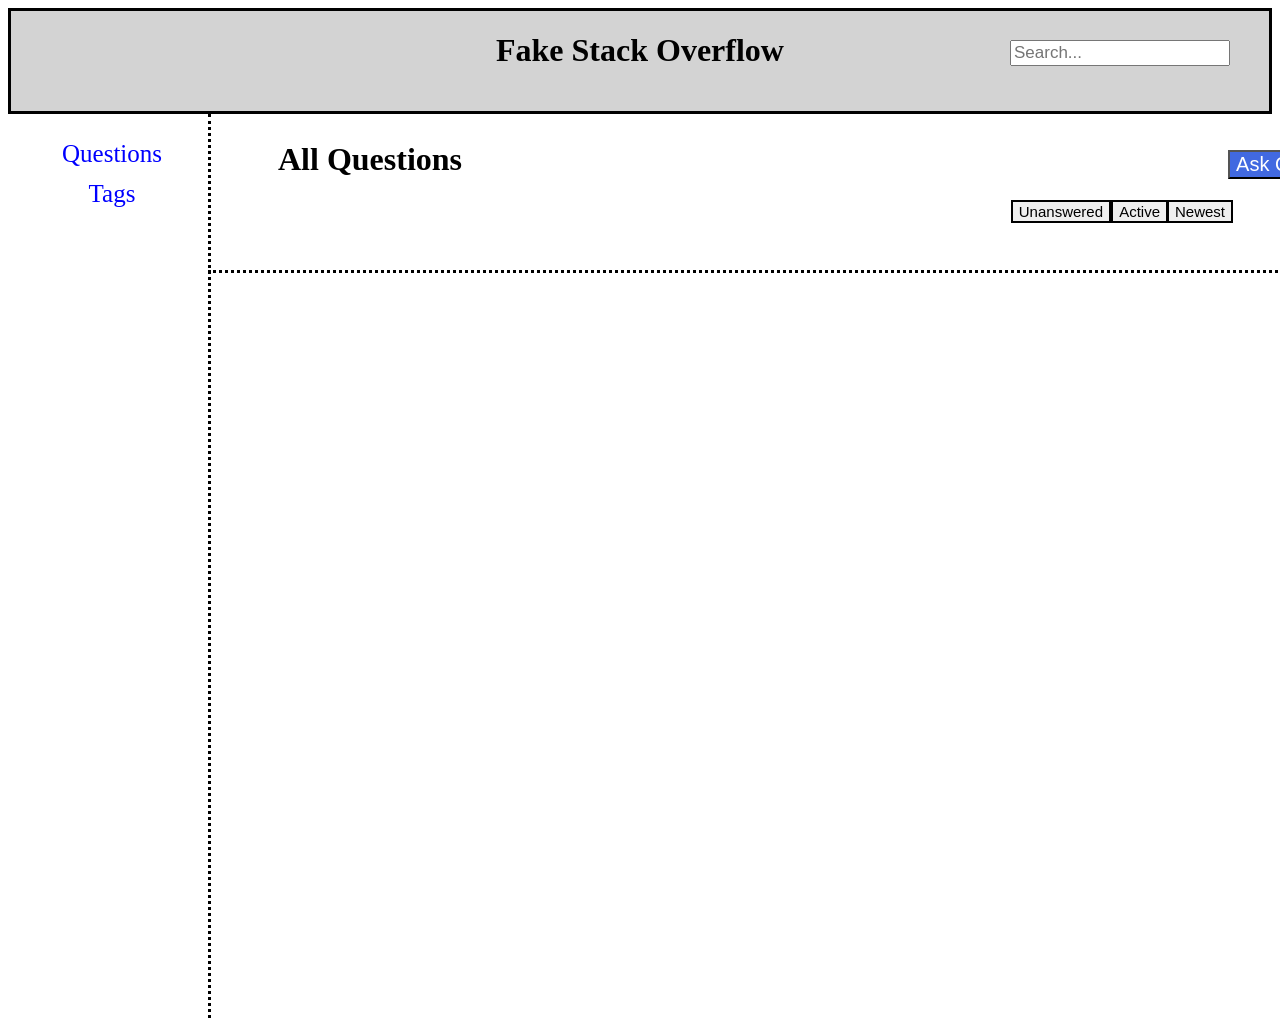
==== index.html @ 833ead95 "Adisri you know what we did you were there" ====
<html>
<head>
  <link rel="stylesheet" href="css/index.css">
  <script type="module" src="src/index.js"></script>
  <title>Fake Stack Overflow</title>
</head>
<title>Fake Stack Overflow</title>
</head>
<body>
  <div id="header" class="header">
    <input type="text" placeholder="Search..."/>
    <h1 id"title">Fake Stack Overflow</h1>
  </div>

  <div class="sidenav">
    <a href="index.html">Questions</a>
    <a href="#tags.html">Tags</a>
  </div>

  <div class="top" id="top">
    <div class="container">
      <h1>All Questions</h1>
      <button id="submit">Ask Questions</button>
      <button id="new">Newest</button>
      <button id="active">Active</button>
      <button id="unans">Unanswered</button>
    </div>
  </div>

  <div class="q1">
    <p id="test"></p>
    <script src="src/model.js">
      document.getElementById("demo").innerHTML = this.data
    </script>
  </div>

  <div class="question">
    <form class="quest" id="form">

      <h1>Question Title*</h1>
      <h4 id="titleError">Limit title to 100 chacter max</h4>
      <input type="text" id="questionTitle" name="qTitle">
      <span></span>

      <h1>Question Text*</h1>
      <h4 id="textError"> Add Details</h4>
      <textarea type="text" id="questionText"></textarea>
      <span></span>

      <h1>Tags*</h1>
      <h4 id="tagError"> Add keywords seperated by a space</h4>
      <textarea type="text" id="tagText"></textarea>
      <span></span>

      <h1>Username*</h1>
      <textarea type="text" id="userName"></textarea>
      <span></span>

      <br><input id="post" type="submit" value="Post">

    </form>
  </div>
  

</body>
</html>
---- css/index.css ----
.header {
  background-color: lightgrey;
  text-align: center;
  height: 100px;
  border-style: solid;   
  overflow: hidden;
}

.header input[type=text] {
  position: absolute;
  right: 50px;
  top: 40px;
  font-size: 17px;
}

.top{
border-bottom-style: dotted;
display: block;
width: 1225px;
height: 200px;
margin-left: 200px;
margin-right: 500px;
top: 70px;
position: absolute;
}

.top h1{
padding-top: 50px;
padding-left: 70px;
font-weight: bold;

}

#submit{
font-size: 20px;
background-color: royalblue;
color: white;
position: absolute;
right: 60px;
top: 80px;
}

.sidenav {
  height: 100%; 
  width: 200px; 
  top: 0;
  left: 0;
  overflow-x: hidden;
  padding-top: 20px;
  border-right-style: dotted;
}

#new{
  border-style: solid;
  font-size: 15px;
  border-color: black;
  position: absolute;
  right: 200px;

}
#active{
  border-style: solid;
  font-size: 15px;
  border-color: black;
  position: absolute;
  right: 265px;

}
#unans{
  border-style: solid;
  font-size: 15px;
  border-color: black;
  position: absolute;
  right: 322px;

}

.sidenav a {
  padding: 6px 8px 6px 16px;
  text-decoration: none;
  font-size: 25px;
  text-align: center;
  color: blue;
  display: block; 
}

.sidenav a:hover {
  background-color: darkgray;
  color: blue;
  border-radius: 10px;
}

.question {
  margin-left: 200px;
  top: 110px;
  position: absolute;
}

#form {
  display: none;
  margin: 20px 200px;
}

#form input[type=submit]{
  font-size: 20px;
  background-color: royalblue;
  border-style: solid;
  border-color: black;
  color: white;
  margin-top: 20px;
  width: 150px;
}

#form input[type=submit]:hover {
  font-size: 20px;
  background-color: darkblue;
  border-style: solid;
  border-color: black;
  color: white;
  margin-top: 20px;
  width: 150px;
}
/* Add CSS stylesheet *
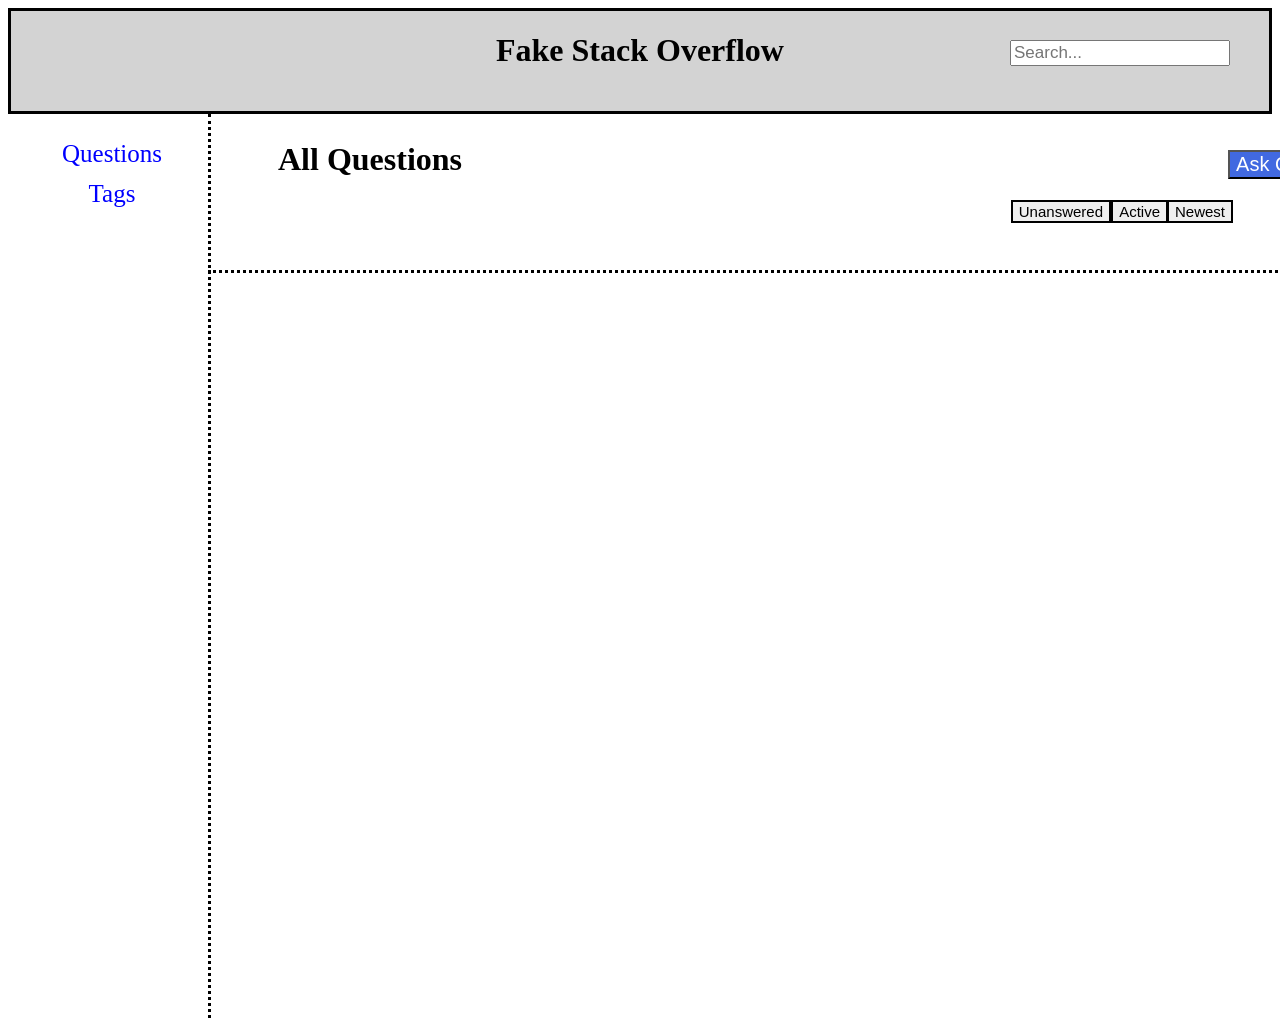
==== commit 6f63e460: "Update index.html" ====
--- a/index.html
+++ b/index.html
@@ -28,33 +28,36 @@
   </div>
 
   <div class="q1">
-    <p id="test"></p>
-    <script src="src/model.js">
-      document.getElementById("demo").innerHTML = this.data
-    </script>
+    
+  </div>
+  <div class="q2">
+    
+  </div>
+  <div class="q3">
+    
   </div>
 
   <div class="question">
     <form class="quest" id="form">
 
       <h1>Question Title*</h1>
-      <h4 id="titleError">Limit title to 100 chacter max</h4>
+      <h4 id="titleDetail">Limit title to 100 characters max</h4>
       <input type="text" id="questionTitle" name="qTitle">
-      <span></span>
+      <span id="titleError">Limit the title to have  between 1 and 100 characters</span>
 
       <h1>Question Text*</h1>
-      <h4 id="textError"> Add Details</h4>
+      <h4 id="textDetail"> Add Details</h4>
       <textarea type="text" id="questionText"></textarea>
-      <span></span>
+      <span id="textError"> Please fill in details </span>
 
       <h1>Tags*</h1>
-      <h4 id="tagError"> Add keywords seperated by a space</h4>
+      <h4 id="tagDetail"> Add keywords seperated by a space</h4>
       <textarea type="text" id="tagText"></textarea>
-      <span></span>
+      <span id="tagError">Add keywords seperated by a space</span>
 
       <h1>Username*</h1>
       <textarea type="text" id="userName"></textarea>
-      <span></span>
+      <span id="UserError" >Please fill in username</span>
 
       <br><input id="post" type="submit" value="Post">
 
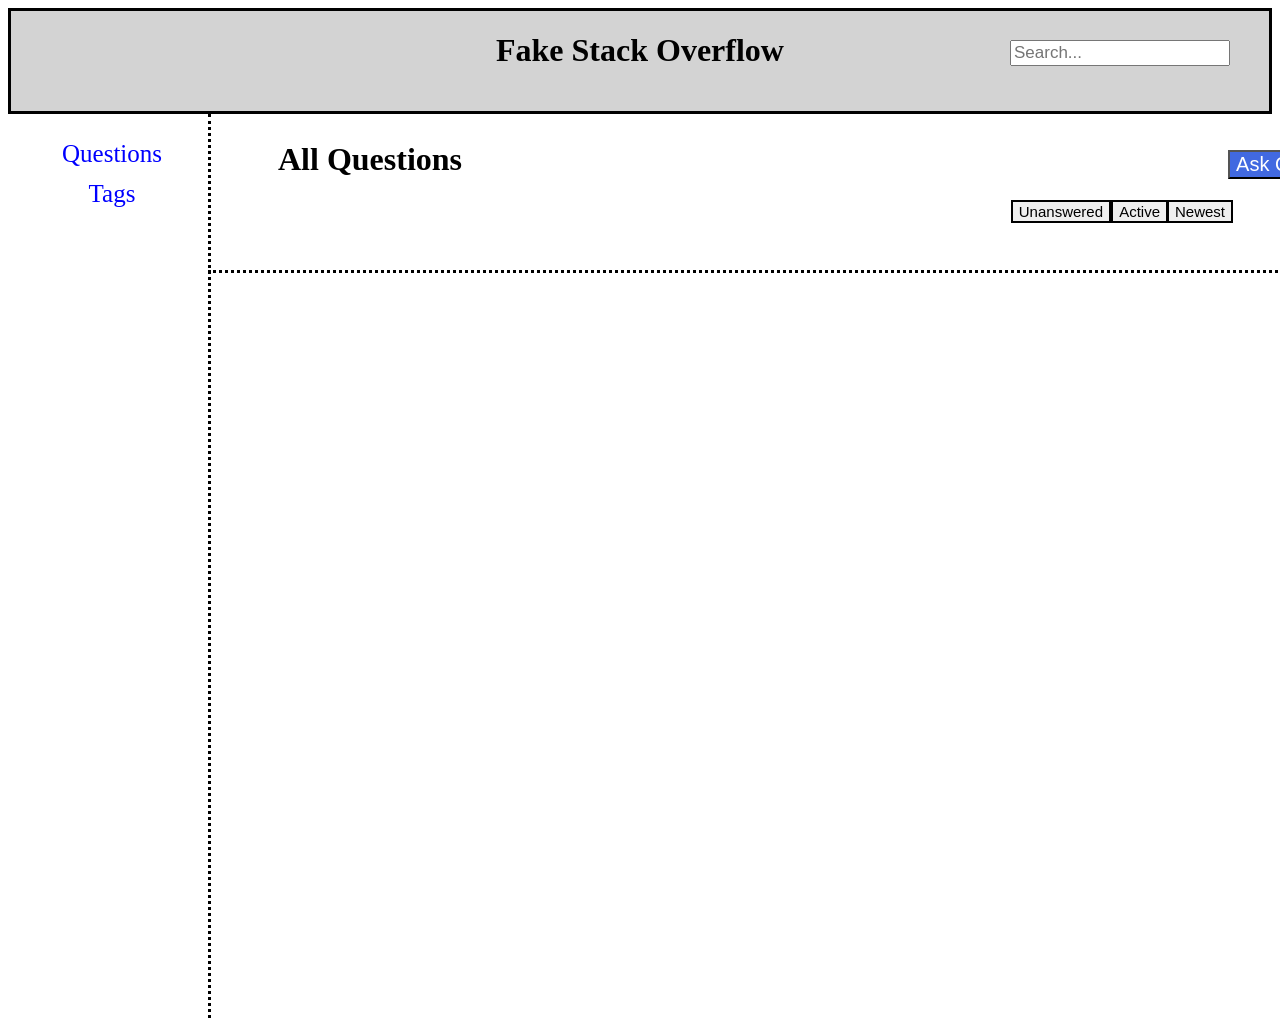
==== commit a7ac4df4: "Fixed validation for questio form" ====
--- a/index.html
+++ b/index.html
@@ -28,36 +28,33 @@
   </div>
 
   <div class="q1">
-    
-  </div>
-  <div class="q2">
-    
-  </div>
-  <div class="q3">
-    
+    <p id="test"></p>
+    <script src="src/model.js">
+      document.getElementById("demo").innerHTML = this.data
+    </script>
   </div>
 
   <div class="question">
-    <form class="quest" id="form">
+    <form class="quest" id="form" onsubmit="return validateQuestionForm()">
 
       <h1>Question Title*</h1>
-      <h4 id="titleDetail">Limit title to 100 characters max</h4>
+      <h4 id="titleError">Limit title to 100 chacter max</h4>
       <input type="text" id="questionTitle" name="qTitle">
-      <span id="titleError">Limit the title to have  between 1 and 100 characters</span>
+      <span id="error1"></span>
 
       <h1>Question Text*</h1>
-      <h4 id="textDetail"> Add Details</h4>
+      <h4 id="textError"> Add Details</h4>
       <textarea type="text" id="questionText"></textarea>
-      <span id="textError"> Please fill in details </span>
+      <span id="error2"></span>
 
       <h1>Tags*</h1>
-      <h4 id="tagDetail"> Add keywords seperated by a space</h4>
+      <h4 id="tagError"> Add keywords seperated by a space</h4>
       <textarea type="text" id="tagText"></textarea>
-      <span id="tagError">Add keywords seperated by a space</span>
+      <span id="error3"></span>
 
       <h1>Username*</h1>
       <textarea type="text" id="userName"></textarea>
-      <span id="UserError" >Please fill in username</span>
+      <span id="error4"></span>
 
       <br><input id="post" type="submit" value="Post">
 
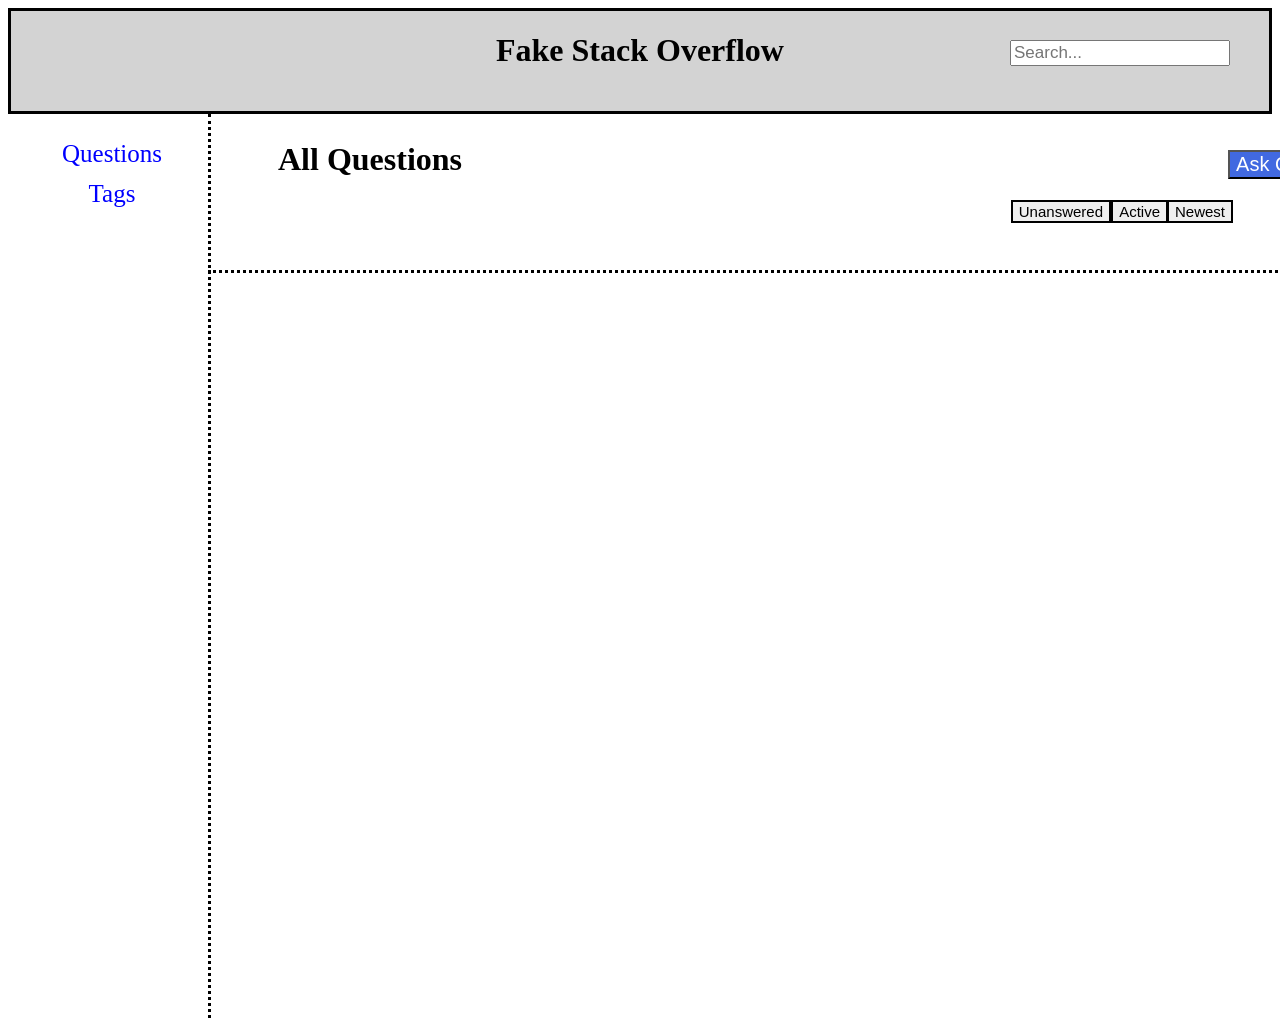
==== commit 240c7f72: "this is scary" ====
--- a/index.html
+++ b/index.html
@@ -28,33 +28,52 @@
   </div>
 
   <div class="q1">
-    <p id="test"></p>
-    <script src="src/model.js">
-      document.getElementById("demo").innerHTML = this.data
-    </script>
+    
+  </div>
+  <div class="q2">
+    
+  </div>
+  <div class="q3">
+    
   </div>
 
   <div class="question">
     <form class="quest" id="form" onsubmit="return validateQuestionForm()">
 
       <h1>Question Title*</h1>
-      <h4 id="titleError">Limit title to 100 chacter max</h4>
+      <h4 id="titleDetail">Limit title to 100 characters max</h4>
       <input type="text" id="questionTitle" name="qTitle">
+<<<<<<< HEAD
       <span id="error1"></span>
+=======
+      <span id="titleError" display = "none">Limit the title to have  between 1 and 100 characters</span>
+>>>>>>> ba48f24955b711c56692fc43bc95389c48073e8c
 
       <h1>Question Text*</h1>
-      <h4 id="textError"> Add Details</h4>
+      <h4 id="textDetail"> Add Details</h4>
       <textarea type="text" id="questionText"></textarea>
+<<<<<<< HEAD
       <span id="error2"></span>
+=======
+      <span id="textError" display = "none"> Please fill in details </span>
+>>>>>>> ba48f24955b711c56692fc43bc95389c48073e8c
 
       <h1>Tags*</h1>
-      <h4 id="tagError"> Add keywords seperated by a space</h4>
+      <h4 id="tagDetail"> Add keywords seperated by a space</h4>
       <textarea type="text" id="tagText"></textarea>
+<<<<<<< HEAD
       <span id="error3"></span>
 
       <h1>Username*</h1>
       <textarea type="text" id="userName"></textarea>
       <span id="error4"></span>
+=======
+      <span id="tagError" display = "none">Add keywords seperated by a space</span>
+
+      <h1>Username*</h1>
+      <textarea type="text" id="userName"></textarea>
+      <span id="UserError" display = "none">Please fill in username</span>
+>>>>>>> ba48f24955b711c56692fc43bc95389c48073e8c
 
       <br><input id="post" type="submit" value="Post">
 
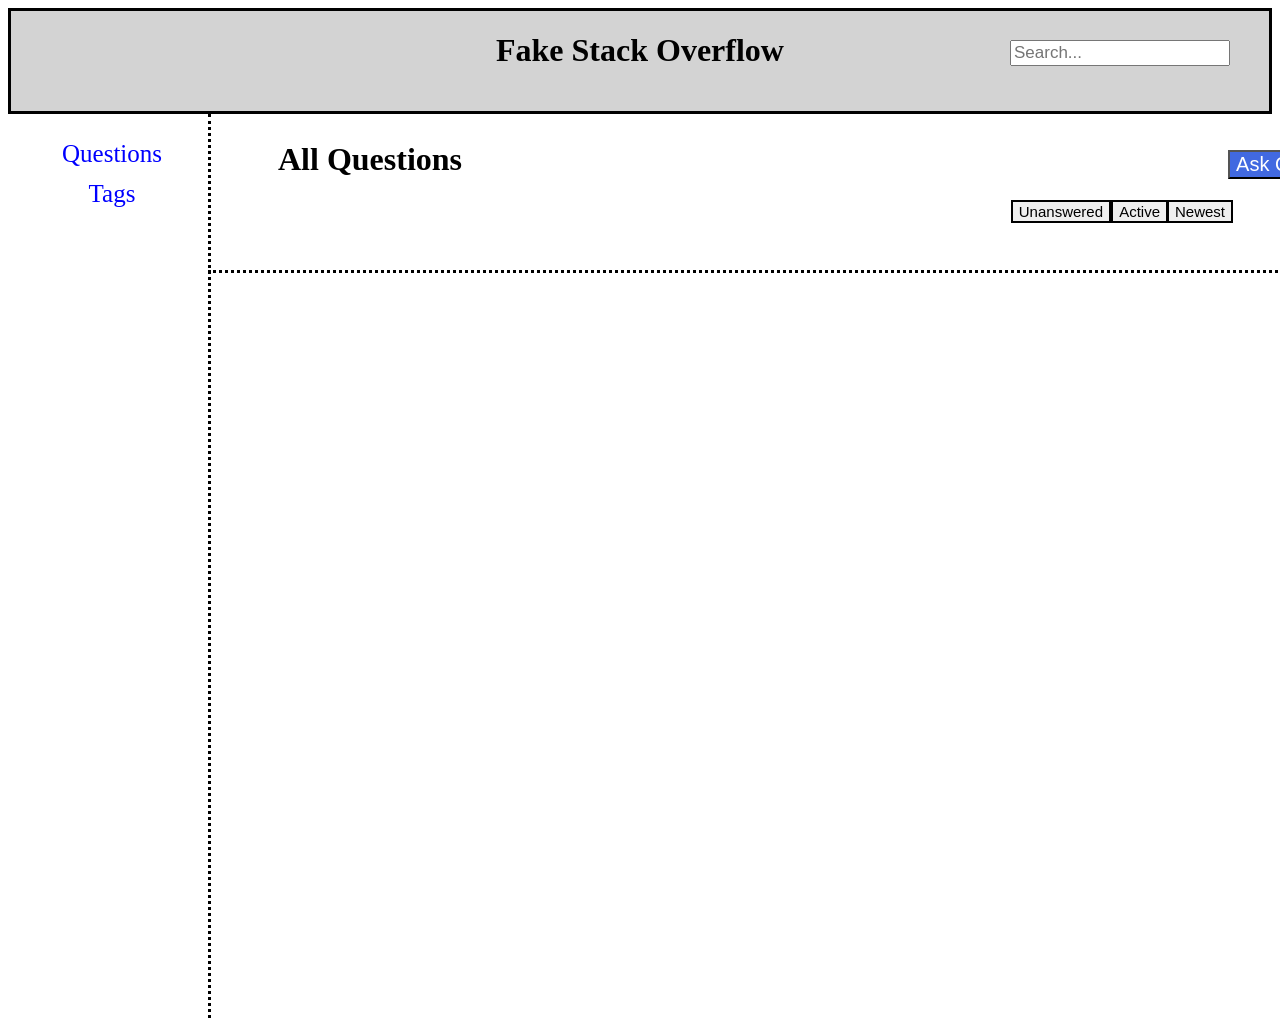
==== commit e8cfb4d9: "fixed form validation" ====
--- a/index.html
+++ b/index.html
@@ -28,52 +28,33 @@
   </div>
 
   <div class="q1">
-    
-  </div>
-  <div class="q2">
-    
-  </div>
-  <div class="q3">
-    
+    <p id="test"></p>
+    <script src="src/model.js">
+      document.getElementById("demo").innerHTML = this.data
+    </script>
   </div>
 
   <div class="question">
-    <form class="quest" id="form" onsubmit="return validateQuestionForm()">
+    <form class="quest" id="form">
 
       <h1>Question Title*</h1>
-      <h4 id="titleDetail">Limit title to 100 characters max</h4>
+      <h4 id="titleError">Limit title to 100 chacter max</h4>
       <input type="text" id="questionTitle" name="qTitle">
-<<<<<<< HEAD
       <span id="error1"></span>
-=======
-      <span id="titleError" display = "none">Limit the title to have  between 1 and 100 characters</span>
->>>>>>> ba48f24955b711c56692fc43bc95389c48073e8c
 
       <h1>Question Text*</h1>
-      <h4 id="textDetail"> Add Details</h4>
+      <h4 id="textError"> Add Details</h4>
       <textarea type="text" id="questionText"></textarea>
-<<<<<<< HEAD
       <span id="error2"></span>
-=======
-      <span id="textError" display = "none"> Please fill in details </span>
->>>>>>> ba48f24955b711c56692fc43bc95389c48073e8c
 
       <h1>Tags*</h1>
-      <h4 id="tagDetail"> Add keywords seperated by a space</h4>
+      <h4 id="tagError"> Add keywords seperated by a space</h4>
       <textarea type="text" id="tagText"></textarea>
-<<<<<<< HEAD
       <span id="error3"></span>
 
       <h1>Username*</h1>
       <textarea type="text" id="userName"></textarea>
       <span id="error4"></span>
-=======
-      <span id="tagError" display = "none">Add keywords seperated by a space</span>
-
-      <h1>Username*</h1>
-      <textarea type="text" id="userName"></textarea>
-      <span id="UserError" display = "none">Please fill in username</span>
->>>>>>> ba48f24955b711c56692fc43bc95389c48073e8c
 
       <br><input id="post" type="submit" value="Post">
 
